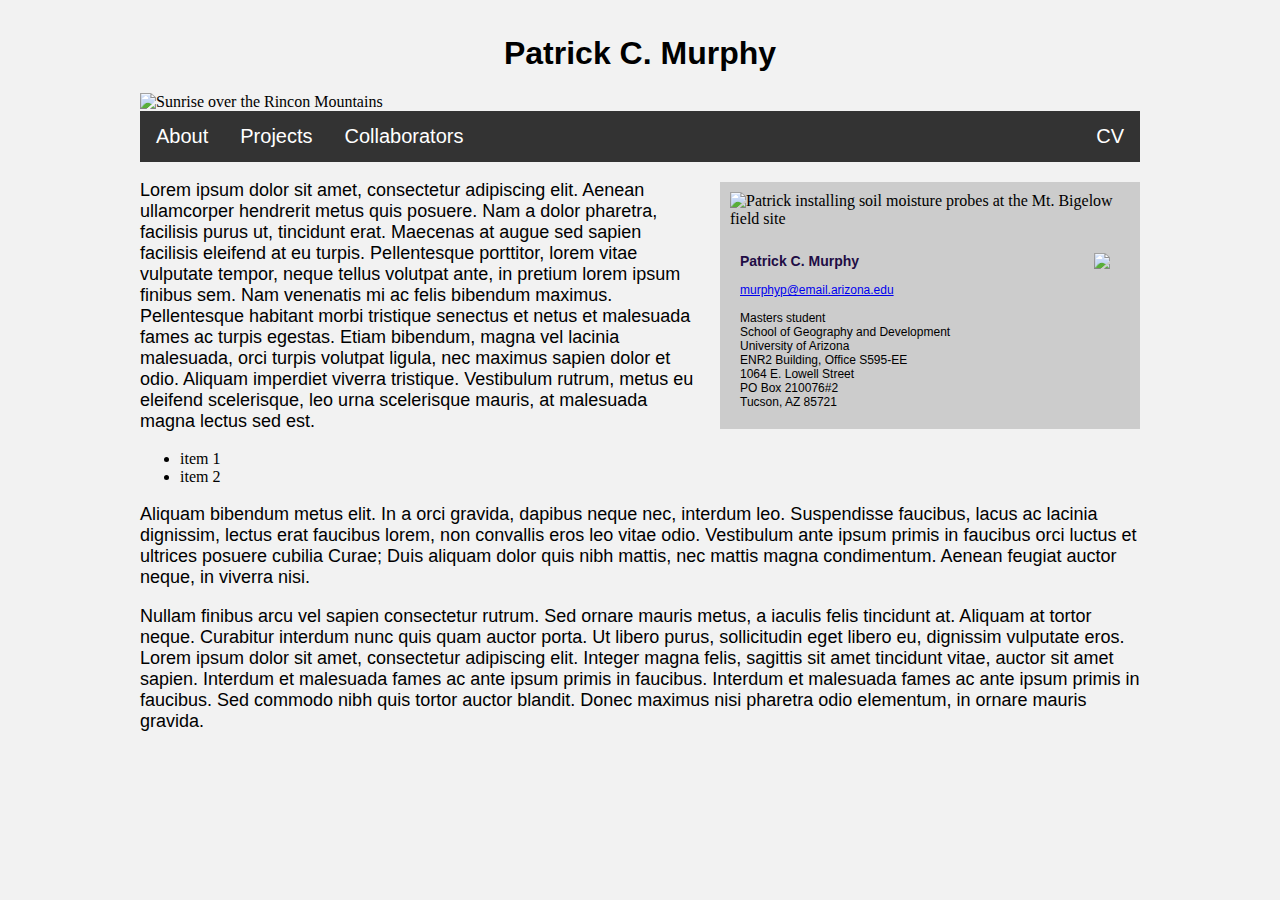
==== index.html @ 3441f0cd "first upload to server" ====
<!doctype html>

<html>

	<head>
		<meta name="baseurl" content="http://www.u.arizona.edu/~murphyp/">
		<title>Patrick C. Murphy</title>
		<!-- <link rel="icon" href="/" type="image">-->
		<link rel="stylesheet" href="murphyp.css"> 
	</head>

	<body>
	<div class="center">

<!-- *********************************** No content changes *********************************** -->

<!--Title-->
		<h1>Patrick C. Murphy</h1>

<!--Top photo-->
		<div class="top-photo">
			<img src="media/top1.jpg" alt="Sunrise over the Rincon Mountains" width="1000">
		</div>

<!--Menu-->
		<div class="top-menu">
			<ul>
				<li><a href="index.html">About</a></li>
				<li><a href="projects.html">Projects</a></li>
				<li><a href="collaborators.html">Collaborators</a></li>
				<li style="float:right;"><a href="media/murphy_CV.pdf">CV</a></li>
			</ul>
		</div>

<!-- *********************************** No content changes *********************************** -->

<!--My photo-->
		<div id="about-box">
			<div class="my-photo">
				<img src="media/mugshot.jpg" alt="Patrick installing soil moisture probes at the Mt. Bigelow field site" width="400">
			</div>

			<img style="margin-right: 30px; float: right; height: 100px;" src="media/UA_logo.png">

			<p id="contact">
				<span class="name"><b>Patrick C. Murphy</b></span><br>
				<br>
				<a href="mailto:murphyp@email.arizona.edu">murphyp@email.arizona.edu</a><br>
				<br>
				Masters student<br>
				School of Geography and Development<br>
				University of Arizona<br>
				ENR2 Building, Office S595-EE<br>
				1064 E. Lowell Street<br>
				PO Box 210076#2<br>
				Tucson, AZ 85721
			</p>

			<!-- <p id="contact">
				<a href=""><img src="media/scholar_logo.png" height="10px">  -  Google Scholar</a>
				<a href=""><img src="media/in_logo.png" height="10px">  -  Linked In</a>
			</p> -->
			<!-- <div class="degrees">
				<ul>
					<li>M.A. in Geography</li>
					<li>B.S. in Environmental Sciences</li>
				</ul>
			</div> -->
		</div>

<!--Text-->
		<div class="main-text">
			<p>Lorem ipsum dolor sit amet, consectetur adipiscing elit. Aenean ullamcorper hendrerit metus quis posuere. Nam a dolor pharetra, facilisis purus ut, tincidunt erat. Maecenas at augue sed sapien facilisis eleifend at eu turpis. Pellentesque porttitor, lorem vitae vulputate tempor, neque tellus volutpat ante, in pretium lorem ipsum finibus sem. Nam venenatis mi ac felis bibendum maximus. Pellentesque habitant morbi tristique senectus et netus et malesuada fames ac turpis egestas. Etiam bibendum, magna vel lacinia malesuada, orci turpis volutpat ligula, nec maximus sapien dolor et odio. Aliquam imperdiet viverra tristique. Vestibulum rutrum, metus eu eleifend scelerisque, leo urna scelerisque mauris, at malesuada magna lectus sed est.</p>
			<ul>
				<li>item 1</li>
				<li>item 2</li>
			</ul>
			<p>Aliquam bibendum metus elit. In a orci gravida, dapibus neque nec, interdum leo. Suspendisse faucibus, lacus ac lacinia dignissim, lectus erat faucibus lorem, non convallis eros leo vitae odio. Vestibulum ante ipsum primis in faucibus orci luctus et ultrices posuere cubilia Curae; Duis aliquam dolor quis nibh mattis, nec mattis magna condimentum. Aenean feugiat auctor neque, in viverra nisi.</p>
			<p>Nullam finibus arcu vel sapien consectetur rutrum. Sed ornare mauris metus, a iaculis felis tincidunt at. Aliquam at tortor neque. Curabitur interdum nunc quis quam auctor porta. Ut libero purus, sollicitudin eget libero eu, dignissim vulputate eros. Lorem ipsum dolor sit amet, consectetur adipiscing elit. Integer magna felis, sagittis sit amet tincidunt vitae, auctor sit amet sapien. Interdum et malesuada fames ac ante ipsum primis in faucibus. Interdum et malesuada fames ac ante ipsum primis in faucibus. Sed commodo nibh quis tortor auctor blandit. Donec maximus nisi pharetra odio elementum, in ornare mauris gravida. </p>
		</div>

	</div>
	</body>

</html>

<!--
	include:
	phytogeography and ecophys
	list of keywords
	links to geography, b2, czo, gcrg
	CV
	github, scholar, linkedin
---- murphyp.css ----
/*murphyp.css*/

body {
    background-color: #f2f2f2;
}

.center {
    margin: auto;
    width: 1000px;
}
/* top photo */
.top-photo img {
	align: left;
}

/* top-menu */
/* http://cses.ucsd.edu/byow/tutorial3/tutorial3.html */
.top-menu ul {
    list-style-type: none;
    margin: 0;
    margin-bottom: 10px;
    padding: 0;
    overflow: hidden;
    background-color: #333;
    font-family: "Arial";
    font-size: 20px;
}

.top-menu li {
    float: left;
}

.top-menu li a {
    display: inline-block;
    color: white;
    text-align: center;
    padding: 14px 16px;
    text-decoration: none;
}

.top-menu li a:hover {
    text-decoration: underline;
}

/*body*/
h1 {
    color: Black;
    text-align: center;
    font-family: "Arial";
    margin-top: 35px;
}

p {
    color: black;
    font-family: "Arial";
    font-size: 18px;
}

#about-box {
    float: right;
    margin-left: 25px;
    margin-bottom: 25px;
    margin-top: 10px;
    width: 420px; 
    background-color: #cccccc;
}
.my-photo {
	float: right;
    margin: 10px;
    margin-bottom: 25px;
}

#contact {
    text-decoration: none;
    font-family: "Arial";
    font-size: 12px;
    margin: 20px;
}

.name {
    font-size: 14px;
    color: #1f0d45;
}
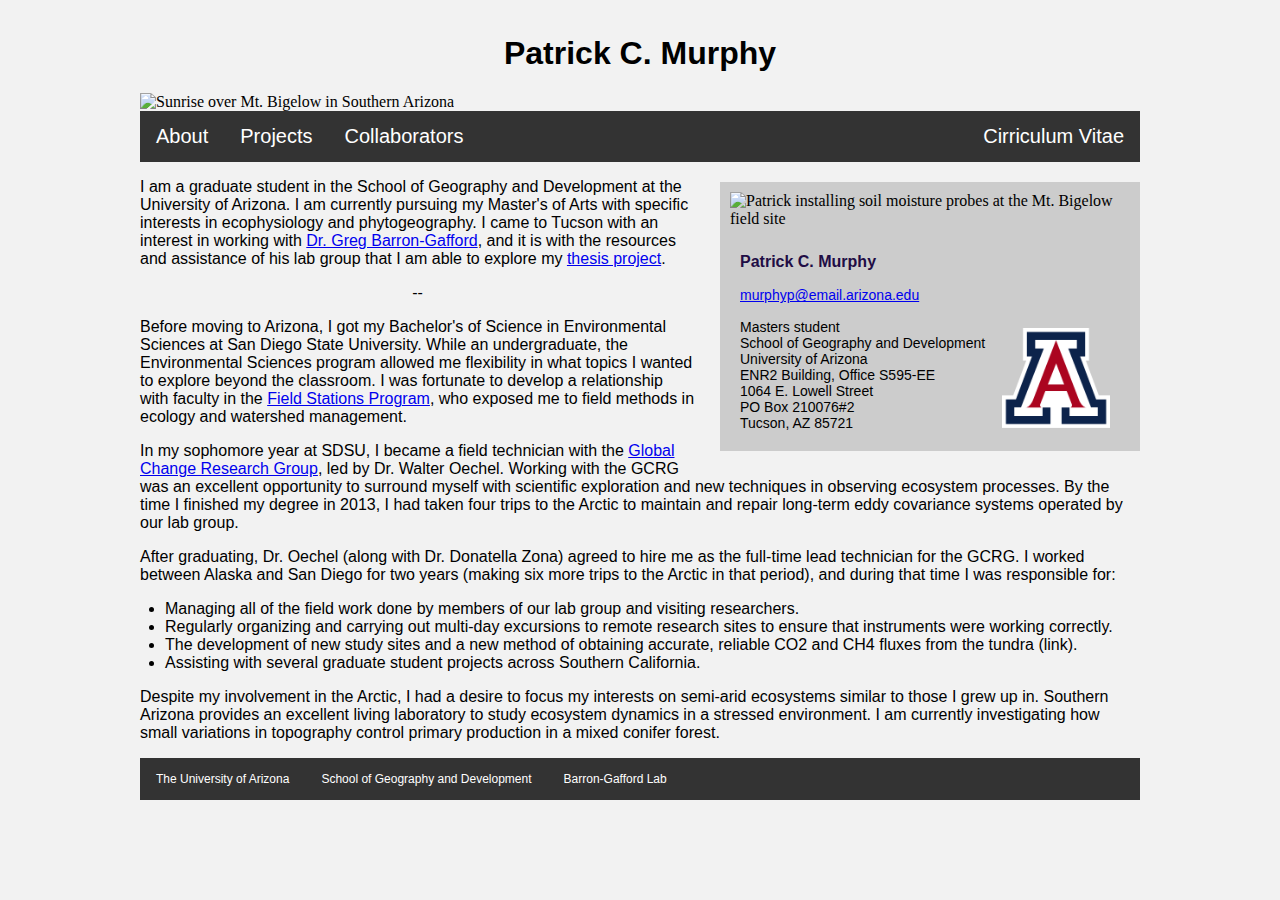
==== commit 63758b53: "text additions" ====
--- a/index.html
+++ b/index.html
@@ -16,10 +16,11 @@
 
 <!--Title-->
 		<h1>Patrick C. Murphy</h1>
+		<!-- <h2>Research in Ecophysiology and Phytogeography</h2> -->
 
 <!--Top photo-->
 		<div class="top-photo">
-			<img src="media/top1.jpg" alt="Sunrise over the Rincon Mountains" width="1000">
+			<img src="top1.jpg" alt="Sunrise over Mt. Bigelow in Southern Arizona" title="Sunrise over Mt. Bigelow in Southern Arizona" width="1000">
 		</div>
 
 <!--Menu-->
@@ -28,7 +29,7 @@
 				<li><a href="index.html">About</a></li>
 				<li><a href="projects.html">Projects</a></li>
 				<li><a href="collaborators.html">Collaborators</a></li>
-				<li style="float:right;"><a href="media/murphy_CV.pdf">CV</a></li>
+				<li style="float:right;"><a href="CurriculumVitae_Murphy.pdf">Cirriculum Vitae</a></li>
 			</ul>
 		</div>
 
@@ -37,10 +38,10 @@
 <!--My photo-->
 		<div id="about-box">
 			<div class="my-photo">
-				<img src="media/mugshot.jpg" alt="Patrick installing soil moisture probes at the Mt. Bigelow field site" width="400">
+				<img src="mugshot.jpg" alt="Patrick installing soil moisture probes at the Mt. Bigelow field site" title="Patrick installing soil moisture probes at the Mt. Bigelow field site" width="400">
 			</div>
 
-			<img style="margin-right: 30px; float: right; height: 100px;" src="media/UA_logo.png">
+			<img style="margin-right: 30px; margin-top: 75px; float: right; height: 100px;" src="UA_logo.png">
 
 			<p id="contact">
 				<span class="name"><b>Patrick C. Murphy</b></span><br>
@@ -70,14 +71,30 @@
 
 <!--Text-->
 		<div class="main-text">
-			<p>Lorem ipsum dolor sit amet, consectetur adipiscing elit. Aenean ullamcorper hendrerit metus quis posuere. Nam a dolor pharetra, facilisis purus ut, tincidunt erat. Maecenas at augue sed sapien facilisis eleifend at eu turpis. Pellentesque porttitor, lorem vitae vulputate tempor, neque tellus volutpat ante, in pretium lorem ipsum finibus sem. Nam venenatis mi ac felis bibendum maximus. Pellentesque habitant morbi tristique senectus et netus et malesuada fames ac turpis egestas. Etiam bibendum, magna vel lacinia malesuada, orci turpis volutpat ligula, nec maximus sapien dolor et odio. Aliquam imperdiet viverra tristique. Vestibulum rutrum, metus eu eleifend scelerisque, leo urna scelerisque mauris, at malesuada magna lectus sed est.</p>
+			<p>I am a graduate student in the School of Geography and Development at the University of Arizona. I am currently pursuing my Master's of Arts with specific interests in ecophysiology and phytogeography. I came to Tucson with an interest in working with <a href="http://www.barrongafford.org/">Dr. Greg Barron-Gafford</a>, and it is with the resources and assistance of his lab group that I am able to explore my <a href="projects.html">thesis project</a>.</p>
+			<p align="center">--</p>
+			<p>Before moving to Arizona, I got my Bachelor's of Science in Environmental Sciences at San Diego State University. While an undergraduate, the Environmental Sciences program allowed me flexibility in what topics I wanted to explore beyond the classroom. I was fortunate to develop a relationship with faculty in the <a href="http://fs.sdsu.edu/">Field Stations Program</a>, who exposed me to field methods in ecology and watershed management.</p>
+			<p>In my sophomore year at SDSU, I became a field technician with the <a href="http://gcrg.sdsu.edu/">Global Change Research Group</a>, led by Dr. Walter Oechel. Working with the GCRG was an excellent opportunity to surround myself with scientific exploration and new techniques in observing ecosystem processes. By the time I finished my degree in 2013, I had taken four trips to the Arctic to maintain and repair long-term eddy covariance systems operated by our lab group. </p>
+			<p>After graduating, Dr. Oechel (along with Dr. Donatella Zona) agreed to hire me as the full-time lead technician for the GCRG. I worked between Alaska and San Diego for two years (making six more trips to the Arctic in that period), and during that time I was responsible for:
+				<li>Managing all of the field work done by members of our lab group and visiting researchers.</li>
+				<li>Regularly organizing and carrying out multi-day excursions to remote research sites to ensure that instruments were working correctly.</li>
+				<li>The development of new study sites and a new method of obtaining accurate, reliable CO2 and CH4 fluxes from the tundra (link).</li>
+				<li>Assisting with several graduate student projects across Southern California.</li></p>
+			<p>Despite my involvement in the Arctic, I had a desire to focus my interests on semi-arid ecosystems similar to those I grew up in. Southern Arizona provides an excellent living laboratory to study ecosystem dynamics in a stressed environment. I am currently investigating how small variations in topography control primary production in a mixed conifer forest.</p>
+			<!-- <p>My research aligns with (add CZ page link here and geography?</p> -->
+		</div>
+
+<!-- *********************************** No content changes *********************************** -->
+<!--Footer-->
+		<div class="footer">
 			<ul>
-				<li>item 1</li>
-				<li>item 2</li>
+				<li><a href="http://www.arizona.edu/">The University of Arizona</a></li>
+				<li><a href="http://geography.arizona.edu/">School of Geography and Development</a></li>
+				<li><a href="http://www.barrongafford.org/">Barron-Gafford Lab</a></li>
 			</ul>
-			<p>Aliquam bibendum metus elit. In a orci gravida, dapibus neque nec, interdum leo. Suspendisse faucibus, lacus ac lacinia dignissim, lectus erat faucibus lorem, non convallis eros leo vitae odio. Vestibulum ante ipsum primis in faucibus orci luctus et ultrices posuere cubilia Curae; Duis aliquam dolor quis nibh mattis, nec mattis magna condimentum. Aenean feugiat auctor neque, in viverra nisi.</p>
-			<p>Nullam finibus arcu vel sapien consectetur rutrum. Sed ornare mauris metus, a iaculis felis tincidunt at. Aliquam at tortor neque. Curabitur interdum nunc quis quam auctor porta. Ut libero purus, sollicitudin eget libero eu, dignissim vulputate eros. Lorem ipsum dolor sit amet, consectetur adipiscing elit. Integer magna felis, sagittis sit amet tincidunt vitae, auctor sit amet sapien. Interdum et malesuada fames ac ante ipsum primis in faucibus. Interdum et malesuada fames ac ante ipsum primis in faucibus. Sed commodo nibh quis tortor auctor blandit. Donec maximus nisi pharetra odio elementum, in ornare mauris gravida. </p>
 		</div>
+
+<!-- *********************************** No content changes *********************************** -->
 
 	</div>
 	</body>
@@ -90,4 +107,13 @@
 	list of keywords
 	links to geography, b2, czo, gcrg
 	CV
-	github, scholar, linkedin+	teaching
+	pubs
+	photos
+	github, scholar, linkedin
+	greg, dan, walt, dona
+	poster from 2013
+
+	look at:
+	h2 style
+	footer not extending past box--- a/murphyp.css
+++ b/murphyp.css
@@ -13,7 +13,7 @@
 	align: left;
 }
 
-/* top-menu */
+/*top-menu -----------------------------------------*/
 /* http://cses.ucsd.edu/byow/tutorial3/tutorial3.html */
 .top-menu ul {
     list-style-type: none;
@@ -42,7 +42,7 @@
     text-decoration: underline;
 }
 
-/*body*/
+/*body -----------------------------------------*/
 h1 {
     color: Black;
     text-align: center;
@@ -50,10 +50,18 @@
     margin-top: 35px;
 }
 
+h2 {
+    color: Black;
+    text-align: center;
+    text-decoration: italic;
+    font-family: "Arial";
+    margin-top: 10px;
+}
+
 p {
     color: black;
     font-family: "Arial";
-    font-size: 18px;
+    font-size: 16px;
 }
 
 #about-box {
@@ -73,11 +81,64 @@
 #contact {
     text-decoration: none;
     font-family: "Arial";
-    font-size: 12px;
+    font-size: 14px;
     margin: 20px;
 }
 
 .name {
-    font-size: 14px;
+    font-size: 16px;
     color: #1f0d45;
+}
+
+.main-text li {
+    font-size: 16px;
+    font-family: "Arial";
+    margin-left: 25px;
+}
+
+.collaborator {
+    width: 850px;
+    margin: 50px;
+    background-color: #cccccc;
+    padding-left: 25px;
+    padding-right: 25px;
+    padding-top: 2px;
+}
+
+.collaborator h4 {
+    font-family: "Arial";
+    font-size: 20px;
+    color: Black;
+}
+
+/*footer -----------------------------------------*/
+.footer {
+    width: 1000px;
+}
+
+.footer ul {
+    list-style-type: none;
+    margin: 0;
+    margin-bottom: 10px;
+    padding: 0;
+    overflow: hidden;
+    background-color: #333;
+    font-family: "Arial";
+    font-size: 12px;
+}
+
+.footer li {
+    float: left;
+}
+
+.footer li a {
+    display: inline-block;
+    color: white;
+    text-align: center;
+    padding: 14px 16px;
+    text-decoration: none;
+}
+
+.footer li a:hover {
+    text-decoration: underline;
 }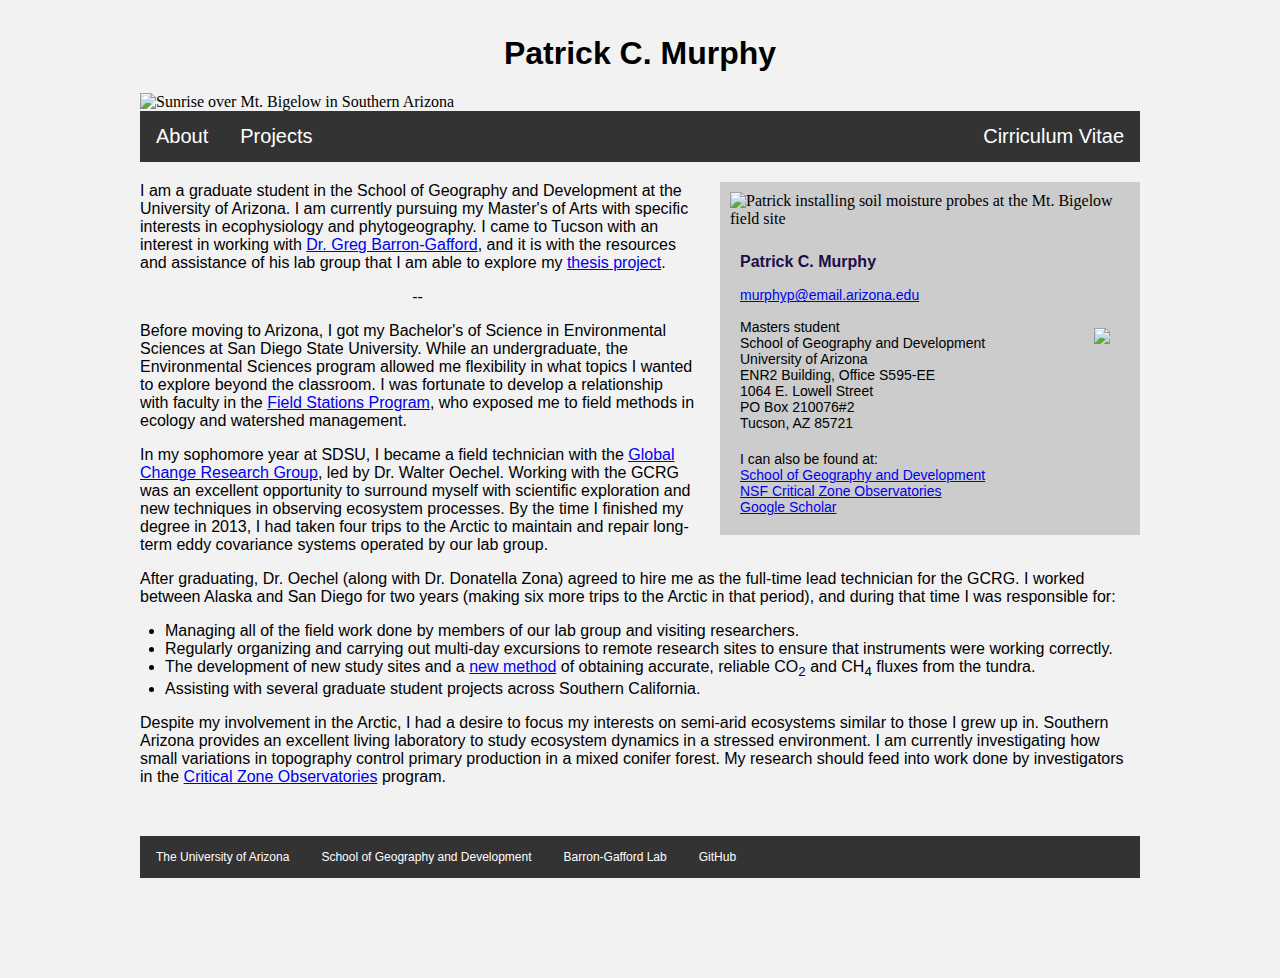
==== commit 3fea327e: "second published version" ====
--- a/index.html
+++ b/index.html
@@ -12,15 +12,13 @@
 	<body>
 	<div class="center">
 
-<!-- *********************************** No content changes *********************************** -->
-
 <!--Title-->
 		<h1>Patrick C. Murphy</h1>
 		<!-- <h2>Research in Ecophysiology and Phytogeography</h2> -->
 
 <!--Top photo-->
 		<div class="top-photo">
-			<img src="top1.jpg" alt="Sunrise over Mt. Bigelow in Southern Arizona" title="Sunrise over Mt. Bigelow in Southern Arizona" width="1000">
+			<img src="top1.JPG" alt="Sunrise over Mt. Bigelow in Southern Arizona" title="Sunrise over Mt. Bigelow in Southern Arizona" width="1000">
 		</div>
 
 <!--Menu-->
@@ -28,17 +26,17 @@
 			<ul>
 				<li><a href="index.html">About</a></li>
 				<li><a href="projects.html">Projects</a></li>
-				<li><a href="collaborators.html">Collaborators</a></li>
+				<!-- <li><a href="collaborators.html">Collaborators</a></li> -->
 				<li style="float:right;"><a href="CurriculumVitae_Murphy.pdf">Cirriculum Vitae</a></li>
 			</ul>
 		</div>
 
-<!-- *********************************** No content changes *********************************** -->
+<!-- *********************************** content changes below *********************************** -->
 
 <!--My photo-->
 		<div id="about-box">
 			<div class="my-photo">
-				<img src="mugshot.jpg" alt="Patrick installing soil moisture probes at the Mt. Bigelow field site" title="Patrick installing soil moisture probes at the Mt. Bigelow field site" width="400">
+				<img src="mugshot.JPG" alt="Patrick installing soil moisture probes at the Mt. Bigelow field site" title="Patrick installing soil moisture probes at the Mt. Bigelow field site" width="400">
 			</div>
 
 			<img style="margin-right: 30px; margin-top: 75px; float: right; height: 100px;" src="UA_logo.png">
@@ -55,6 +53,12 @@
 				1064 E. Lowell Street<br>
 				PO Box 210076#2<br>
 				Tucson, AZ 85721
+			</p>
+			<p id="contact">
+				I can also be found at:<br>
+				<a href="http://geography.arizona.edu/user/patrick-murphy">School of Geography and Development</a><br>
+				<a href="http://criticalzone.org/catalina-jemez/people/person/murphy-patrick/">NSF Critical Zone Observatories</a><br>
+				<a href="https://scholar.google.com/citations?user=b6e_QKUAAAAJ&hl=en">Google Scholar</a>
 			</p>
 
 			<!-- <p id="contact">
@@ -78,23 +82,22 @@
 			<p>After graduating, Dr. Oechel (along with Dr. Donatella Zona) agreed to hire me as the full-time lead technician for the GCRG. I worked between Alaska and San Diego for two years (making six more trips to the Arctic in that period), and during that time I was responsible for:
 				<li>Managing all of the field work done by members of our lab group and visiting researchers.</li>
 				<li>Regularly organizing and carrying out multi-day excursions to remote research sites to ensure that instruments were working correctly.</li>
-				<li>The development of new study sites and a new method of obtaining accurate, reliable CO2 and CH4 fluxes from the tundra (link).</li>
+				<li>The development of new study sites and a <a href="2013_AGU_murphyfacsimile.pdf">new method</a> of obtaining accurate, reliable CO<sub>2</sub> and CH<sub>4</sub> fluxes from the tundra.</li>
 				<li>Assisting with several graduate student projects across Southern California.</li></p>
-			<p>Despite my involvement in the Arctic, I had a desire to focus my interests on semi-arid ecosystems similar to those I grew up in. Southern Arizona provides an excellent living laboratory to study ecosystem dynamics in a stressed environment. I am currently investigating how small variations in topography control primary production in a mixed conifer forest.</p>
+			<p>Despite my involvement in the Arctic, I had a desire to focus my interests on semi-arid ecosystems similar to those I grew up in. Southern Arizona provides an excellent living laboratory to study ecosystem dynamics in a stressed environment. I am currently investigating how small variations in topography control primary production in a mixed conifer forest. My research should feed into work done by investigators in the <a href="http://criticalzone.org/national/">Critical Zone Observatories</a> program.</p>
 			<!-- <p>My research aligns with (add CZ page link here and geography?</p> -->
 		</div>
 
-<!-- *********************************** No content changes *********************************** -->
+<!-- *********************************** content changes above *********************************** -->
 <!--Footer-->
 		<div class="footer">
 			<ul>
 				<li><a href="http://www.arizona.edu/">The University of Arizona</a></li>
 				<li><a href="http://geography.arizona.edu/">School of Geography and Development</a></li>
 				<li><a href="http://www.barrongafford.org/">Barron-Gafford Lab</a></li>
+				<li><a href="https://github.com/pcmurphy">GitHub</a></li>
 			</ul>
 		</div>
-
-<!-- *********************************** No content changes *********************************** -->
 
 	</div>
 	</body>
--- a/murphyp.css
+++ b/murphyp.css
@@ -43,6 +43,10 @@
 }
 
 /*body -----------------------------------------*/
+.main-text{
+    margin-top: 20px;
+}
+
 h1 {
     color: Black;
     text-align: center;
@@ -96,13 +100,27 @@
     margin-left: 25px;
 }
 
+.project-box{
+    margin-top: 10px;
+    width: 980px;
+    background-color: #cccccc;
+    padding: 10px;
+}
+
+.project-box p{
+    margin-top: 0px;
+}
+
+.project-box-photo{
+    float: left;
+    margin-right: 10px;
+}
+
 .collaborator {
-    width: 850px;
-    margin: 50px;
+    width: 1000px;
+    margin-top: 50px;
+    margin-bottom: 50px;
     background-color: #cccccc;
-    padding-left: 25px;
-    padding-right: 25px;
-    padding-top: 2px;
 }
 
 .collaborator h4 {
@@ -114,6 +132,8 @@
 /*footer -----------------------------------------*/
 .footer {
     width: 1000px;
+    margin-top: 50px;
+    margin-bottom: 100px;
 }
 
 .footer ul {
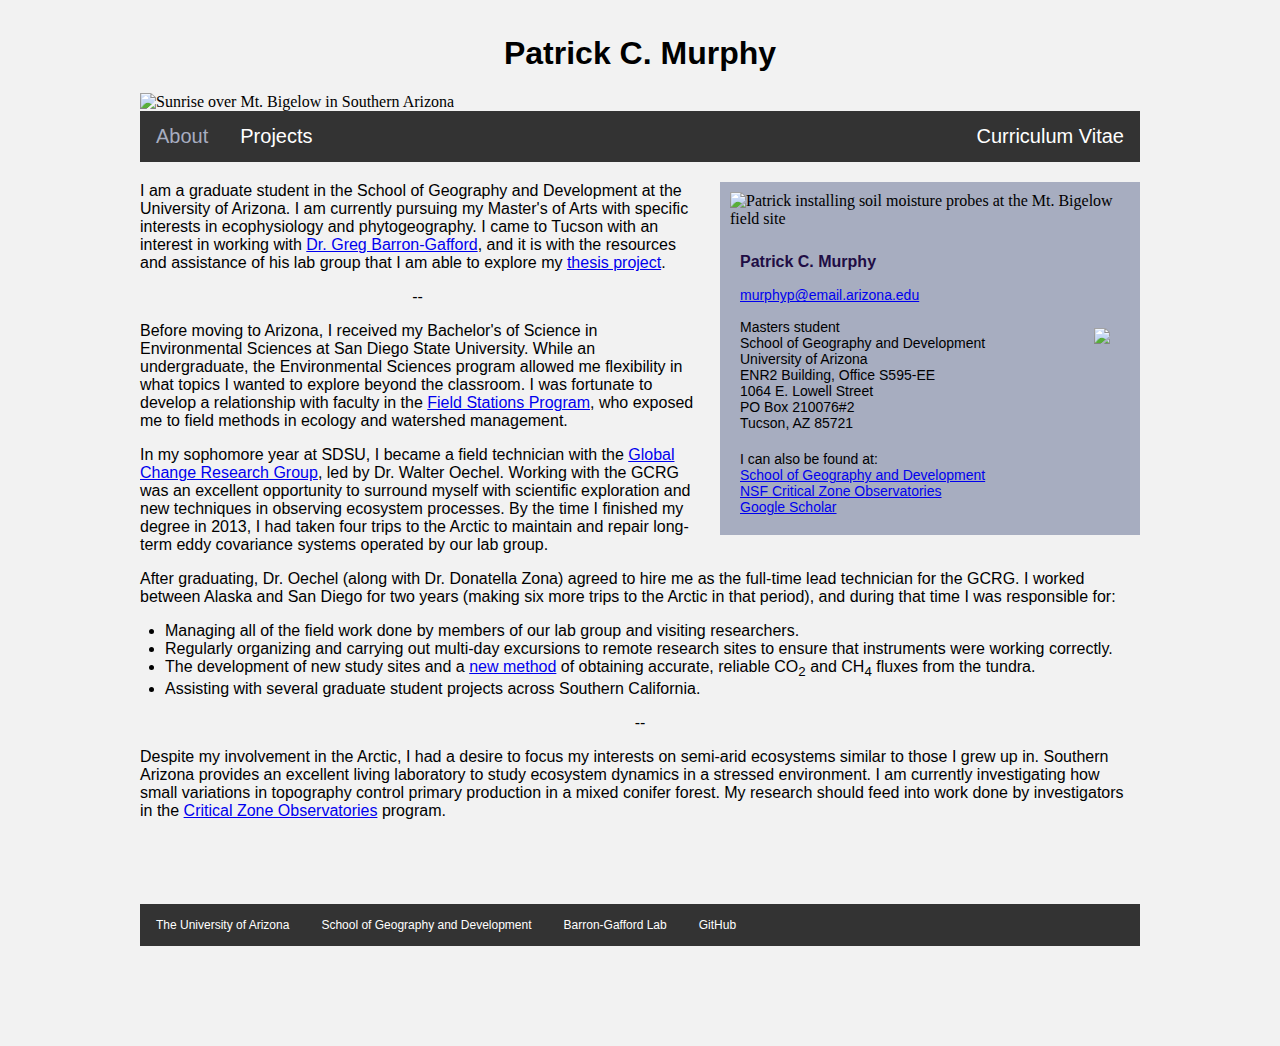
==== commit 0d7b3131: "modified colors and structure of projects" ====
--- a/index.html
+++ b/index.html
@@ -18,16 +18,16 @@
 
 <!--Top photo-->
 		<div class="top-photo">
-			<img src="top1.JPG" alt="Sunrise over Mt. Bigelow in Southern Arizona" title="Sunrise over Mt. Bigelow in Southern Arizona" width="1000">
+			<img src="media/top1.JPG" alt="Sunrise over Mt. Bigelow in Southern Arizona" title="Sunrise over Mt. Bigelow in Southern Arizona" width="1000">
 		</div>
 
 <!--Menu-->
 		<div class="top-menu">
 			<ul>
-				<li><a href="index.html">About</a></li>
+				<li><a href="index.html" style="color: #a7adc0;">About</a></li>
 				<li><a href="projects.html">Projects</a></li>
 				<!-- <li><a href="collaborators.html">Collaborators</a></li> -->
-				<li style="float:right;"><a href="CurriculumVitae_Murphy.pdf">Cirriculum Vitae</a></li>
+				<li style="float:right;"><a href="media/CurriculumVitae_Murphy.pdf">Curriculum Vitae</a></li>
 			</ul>
 		</div>
 
@@ -36,10 +36,10 @@
 <!--My photo-->
 		<div id="about-box">
 			<div class="my-photo">
-				<img src="mugshot.JPG" alt="Patrick installing soil moisture probes at the Mt. Bigelow field site" title="Patrick installing soil moisture probes at the Mt. Bigelow field site" width="400">
+				<img src="media/mugshot.JPG" alt="Patrick installing soil moisture probes at the Mt. Bigelow field site" title="Patrick installing soil moisture probes at the Mt. Bigelow field site" width="400">
 			</div>
 
-			<img style="margin-right: 30px; margin-top: 75px; float: right; height: 100px;" src="UA_logo.png">
+			<img style="margin-right: 30px; margin-top: 75px; float: right; height: 100px;" src="media/UA_logo.png">
 
 			<p id="contact">
 				<span class="name"><b>Patrick C. Murphy</b></span><br>
@@ -77,19 +77,21 @@
 		<div class="main-text">
 			<p>I am a graduate student in the School of Geography and Development at the University of Arizona. I am currently pursuing my Master's of Arts with specific interests in ecophysiology and phytogeography. I came to Tucson with an interest in working with <a href="http://www.barrongafford.org/">Dr. Greg Barron-Gafford</a>, and it is with the resources and assistance of his lab group that I am able to explore my <a href="projects.html">thesis project</a>.</p>
 			<p align="center">--</p>
-			<p>Before moving to Arizona, I got my Bachelor's of Science in Environmental Sciences at San Diego State University. While an undergraduate, the Environmental Sciences program allowed me flexibility in what topics I wanted to explore beyond the classroom. I was fortunate to develop a relationship with faculty in the <a href="http://fs.sdsu.edu/">Field Stations Program</a>, who exposed me to field methods in ecology and watershed management.</p>
+			<p>Before moving to Arizona, I received my Bachelor's of Science in Environmental Sciences at San Diego State University. While an undergraduate, the Environmental Sciences program allowed me flexibility in what topics I wanted to explore beyond the classroom. I was fortunate to develop a relationship with faculty in the <a href="http://fs.sdsu.edu/">Field Stations Program</a>, who exposed me to field methods in ecology and watershed management.</p>
 			<p>In my sophomore year at SDSU, I became a field technician with the <a href="http://gcrg.sdsu.edu/">Global Change Research Group</a>, led by Dr. Walter Oechel. Working with the GCRG was an excellent opportunity to surround myself with scientific exploration and new techniques in observing ecosystem processes. By the time I finished my degree in 2013, I had taken four trips to the Arctic to maintain and repair long-term eddy covariance systems operated by our lab group. </p>
 			<p>After graduating, Dr. Oechel (along with Dr. Donatella Zona) agreed to hire me as the full-time lead technician for the GCRG. I worked between Alaska and San Diego for two years (making six more trips to the Arctic in that period), and during that time I was responsible for:
 				<li>Managing all of the field work done by members of our lab group and visiting researchers.</li>
 				<li>Regularly organizing and carrying out multi-day excursions to remote research sites to ensure that instruments were working correctly.</li>
-				<li>The development of new study sites and a <a href="2013_AGU_murphyfacsimile.pdf">new method</a> of obtaining accurate, reliable CO<sub>2</sub> and CH<sub>4</sub> fluxes from the tundra.</li>
+				<li>The development of new study sites and a <a href="media/2013_AGU_murphyfacsimile.pdf">new method</a> of obtaining accurate, reliable CO<sub>2</sub> and CH<sub>4</sub> fluxes from the tundra.</li>
 				<li>Assisting with several graduate student projects across Southern California.</li></p>
+			<p align="center">--</p>
 			<p>Despite my involvement in the Arctic, I had a desire to focus my interests on semi-arid ecosystems similar to those I grew up in. Southern Arizona provides an excellent living laboratory to study ecosystem dynamics in a stressed environment. I am currently investigating how small variations in topography control primary production in a mixed conifer forest. My research should feed into work done by investigators in the <a href="http://criticalzone.org/national/">Critical Zone Observatories</a> program.</p>
 			<!-- <p>My research aligns with (add CZ page link here and geography?</p> -->
 		</div>
 
 <!-- *********************************** content changes above *********************************** -->
 <!--Footer-->
+		<p style="color:#f2f2f2;">.</p>
 		<div class="footer">
 			<ul>
 				<li><a href="http://www.arizona.edu/">The University of Arizona</a></li>
--- a/murphyp.css
+++ b/murphyp.css
@@ -74,7 +74,7 @@
     margin-bottom: 25px;
     margin-top: 10px;
     width: 420px; 
-    background-color: #cccccc;
+    background-color: #a7adc0;
 }
 .my-photo {
 	float: right;
@@ -101,10 +101,19 @@
 }
 
 .project-box{
-    margin-top: 10px;
+    /*margin-top: 10px;*/
     width: 980px;
-    background-color: #cccccc;
+    background-color: #a7adc0;
     padding: 10px;
+    overflow: auto;
+    /*height: 500px;*/
+}
+
+h3{
+    margin-top: 0px;
+    font-family: "Arial";
+    margin-bottom: 5px;
+    margin-top: 25px;
 }
 
 .project-box p{
@@ -114,6 +123,18 @@
 .project-box-photo{
     float: left;
     margin-right: 10px;
+    width: 350px;
+}
+
+.project-box-photo p{
+    font-family: "Arial";
+    font-size: 10px;
+    color: Black;
+}
+
+.project-box-text{
+    float: right;
+    width: 620px;
 }
 
 .collaborator {
@@ -127,6 +148,31 @@
     font-family: "Arial";
     font-size: 20px;
     color: Black;
+}
+
+.project-box-caption{
+    float: left;
+    width: 350px;
+    font-family: "Arial";
+    font-size: 12px;
+    color: Black;
+}
+
+.publication-box{
+    float: left;
+    margin-right: 10px;
+    margin-top: 10px;
+    width: 475px; 
+    background-color: #a7adc0;
+    padding: 10px;
+}
+
+.presentation-box{
+    float: right;
+    margin-top: 10px;
+    width: 475px; 
+    background-color: #a7adc0;
+    padding: 10px;
 }
 
 /*footer -----------------------------------------*/
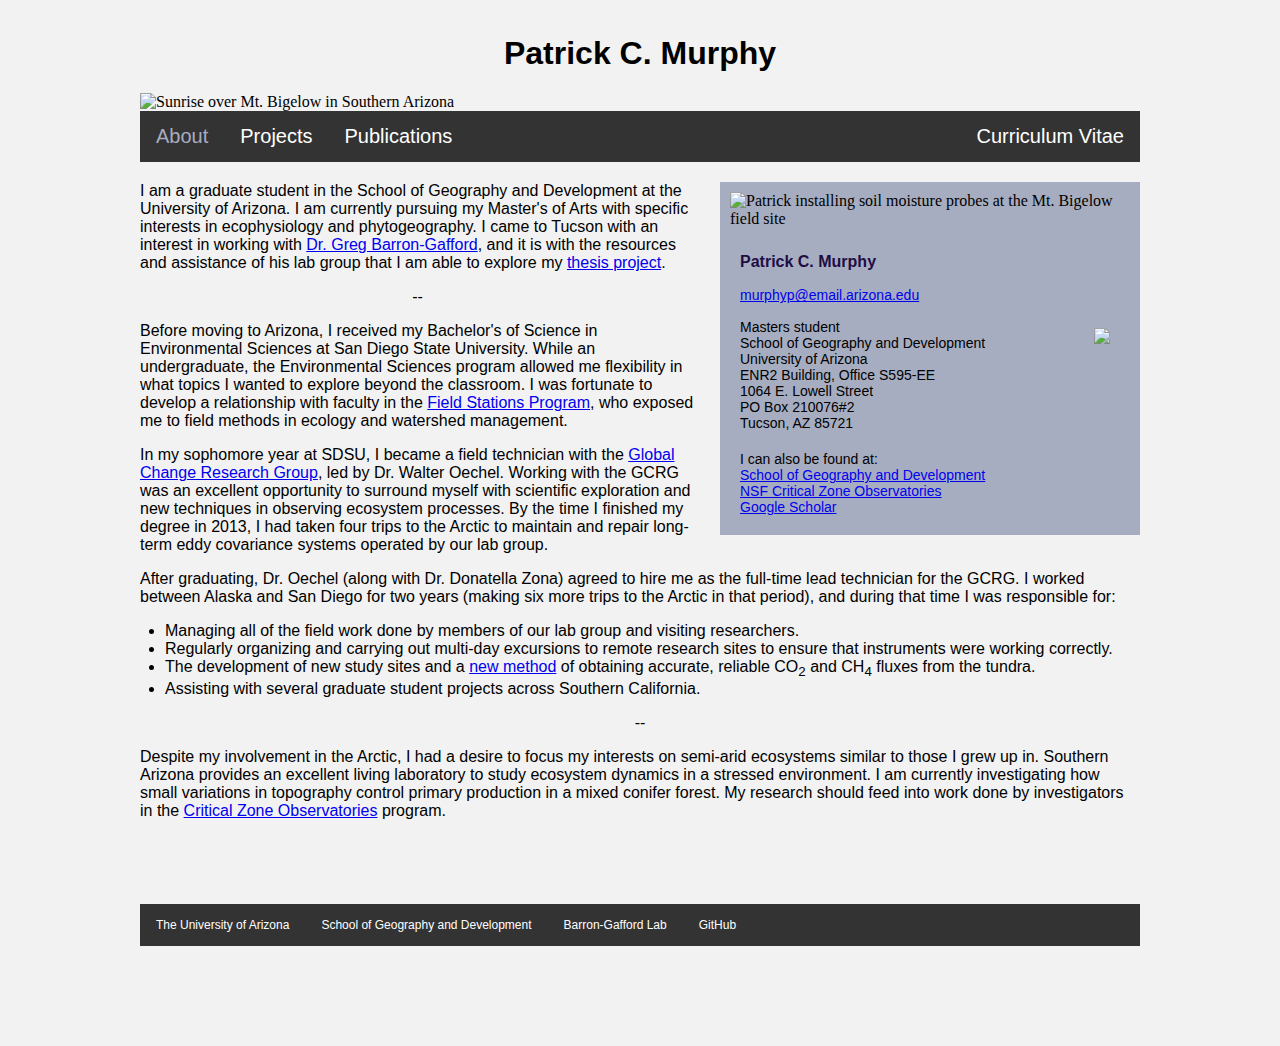
==== commit 9f92fe3c: "New update" ====
--- a/index.html
+++ b/index.html
@@ -26,6 +26,7 @@
 			<ul>
 				<li><a href="index.html" style="color: #a7adc0;">About</a></li>
 				<li><a href="projects.html">Projects</a></li>
+				<li><a href="publications.html">Publications</a></li>
 				<!-- <li><a href="collaborators.html">Collaborators</a></li> -->
 				<li style="float:right;"><a href="media/CurriculumVitae_Murphy.pdf">Curriculum Vitae</a></li>
 			</ul>
--- a/murphyp.css
+++ b/murphyp.css
@@ -162,7 +162,7 @@
     float: left;
     margin-right: 10px;
     margin-top: 10px;
-    width: 475px; 
+    width: 980px; 
     background-color: #a7adc0;
     padding: 10px;
 }
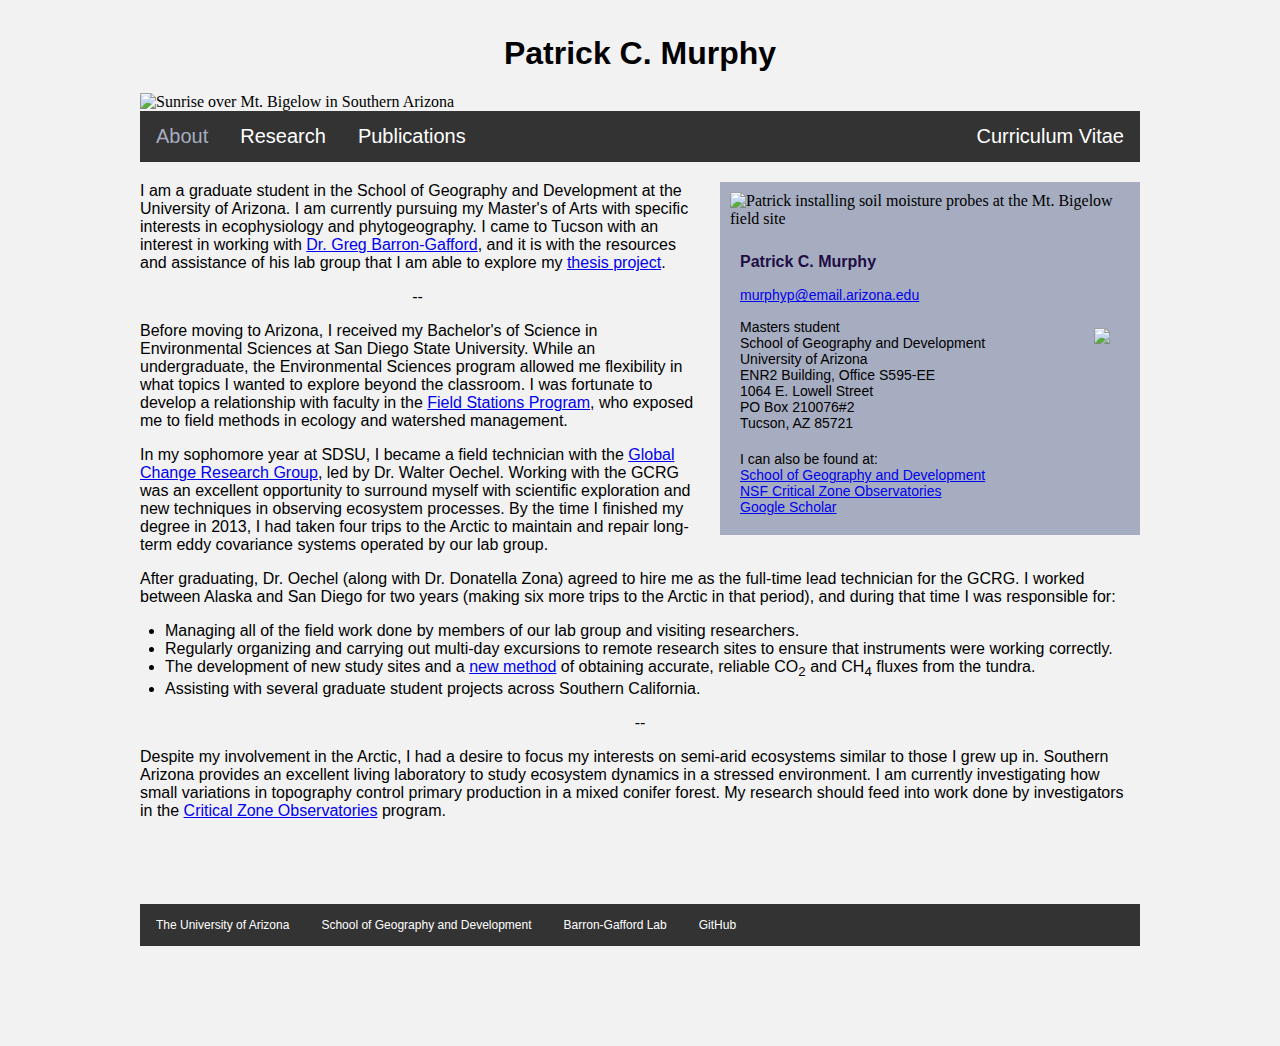
==== commit 5cd27039: "before major changes to research page" ====
--- a/index.html
+++ b/index.html
@@ -4,7 +4,7 @@
 
 	<head>
 		<meta name="baseurl" content="http://www.u.arizona.edu/~murphyp/">
-		<title>Patrick C. Murphy</title>
+		<title>Home - Patrick C. Murphy</title>
 		<!-- <link rel="icon" href="/" type="image">-->
 		<link rel="stylesheet" href="murphyp.css"> 
 	</head>
@@ -25,7 +25,7 @@
 		<div class="top-menu">
 			<ul>
 				<li><a href="index.html" style="color: #a7adc0;">About</a></li>
-				<li><a href="projects.html">Projects</a></li>
+				<li><a href="research.html">Research</a></li>
 				<li><a href="publications.html">Publications</a></li>
 				<!-- <li><a href="collaborators.html">Collaborators</a></li> -->
 				<li style="float:right;"><a href="media/CurriculumVitae_Murphy.pdf">Curriculum Vitae</a></li>
@@ -76,7 +76,7 @@
 
 <!--Text-->
 		<div class="main-text">
-			<p>I am a graduate student in the School of Geography and Development at the University of Arizona. I am currently pursuing my Master's of Arts with specific interests in ecophysiology and phytogeography. I came to Tucson with an interest in working with <a href="http://www.barrongafford.org/">Dr. Greg Barron-Gafford</a>, and it is with the resources and assistance of his lab group that I am able to explore my <a href="projects.html">thesis project</a>.</p>
+			<p>I am a graduate student in the School of Geography and Development at the University of Arizona. I am currently pursuing my Master's of Arts with specific interests in ecophysiology and phytogeography. I came to Tucson with an interest in working with <a href="http://www.barrongafford.org/">Dr. Greg Barron-Gafford</a>, and it is with the resources and assistance of his lab group that I am able to explore my <a href="research.html">thesis project</a>.</p>
 			<p align="center">--</p>
 			<p>Before moving to Arizona, I received my Bachelor's of Science in Environmental Sciences at San Diego State University. While an undergraduate, the Environmental Sciences program allowed me flexibility in what topics I wanted to explore beyond the classroom. I was fortunate to develop a relationship with faculty in the <a href="http://fs.sdsu.edu/">Field Stations Program</a>, who exposed me to field methods in ecology and watershed management.</p>
 			<p>In my sophomore year at SDSU, I became a field technician with the <a href="http://gcrg.sdsu.edu/">Global Change Research Group</a>, led by Dr. Walter Oechel. Working with the GCRG was an excellent opportunity to surround myself with scientific exploration and new techniques in observing ecosystem processes. By the time I finished my degree in 2013, I had taken four trips to the Arctic to maintain and repair long-term eddy covariance systems operated by our lab group. </p>
--- a/murphyp.css
+++ b/murphyp.css
@@ -159,19 +159,19 @@
 }
 
 .publication-box{
-    float: left;
+    /*float: left;*/
     margin-right: 10px;
     margin-top: 10px;
     width: 980px; 
-    background-color: #a7adc0;
+    /*background-color: #c4cbe3; a7adc0;*/
     padding: 10px;
 }
 
 .presentation-box{
-    float: right;
-    margin-top: 10px;
-    width: 475px; 
-    background-color: #a7adc0;
+    /*float: right;*/
+    margin-top: 10px;
+    width: 980px; 
+    background-color: #a7ddc0;
     padding: 10px;
 }
 
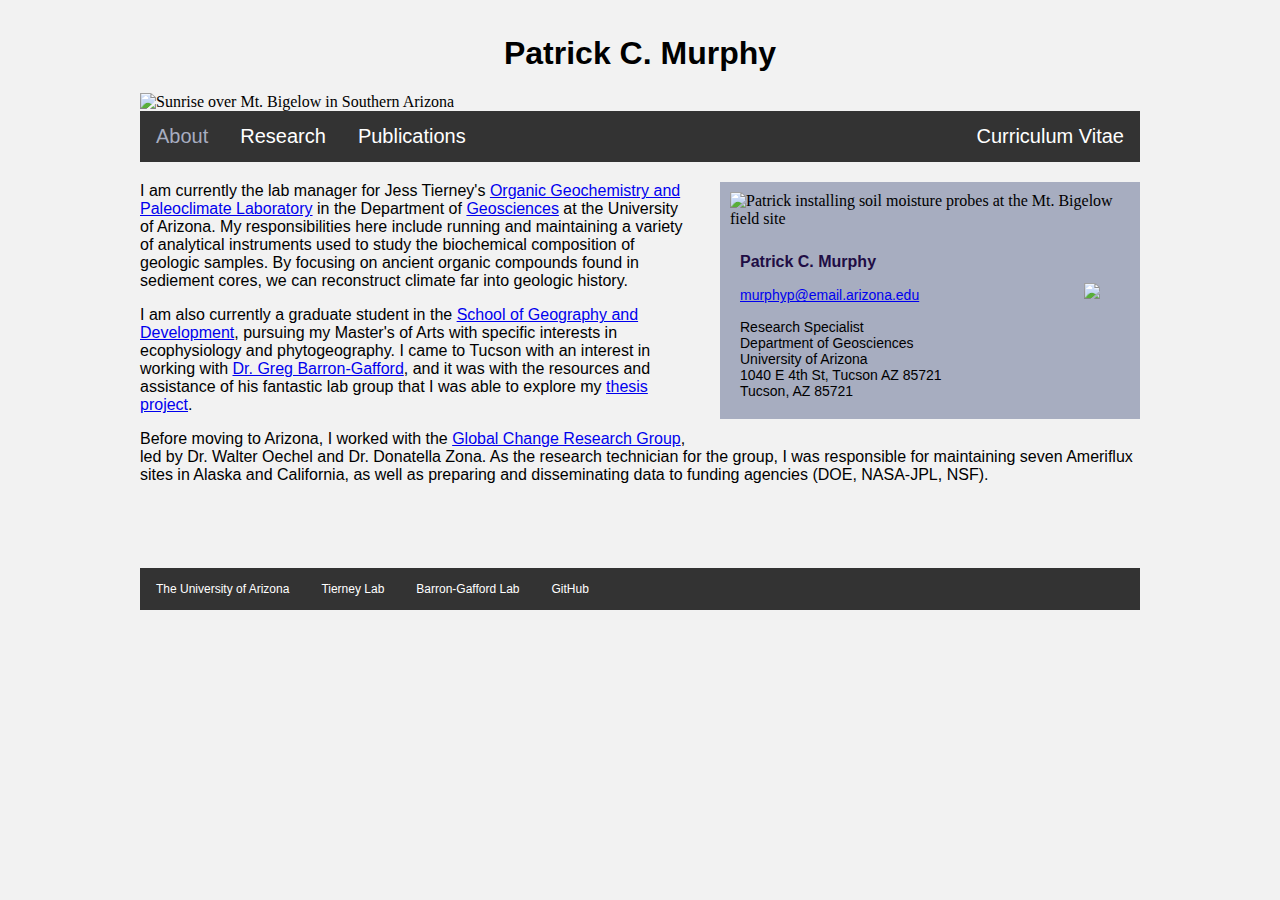
==== commit 484c6f60: "started at geosciences" ====
--- a/index.html
+++ b/index.html
@@ -14,7 +14,6 @@
 
 <!--Title-->
 		<h1>Patrick C. Murphy</h1>
-		<!-- <h2>Research in Ecophysiology and Phytogeography</h2> -->
 
 <!--Top photo-->
 		<div class="top-photo">
@@ -27,76 +26,58 @@
 				<li><a href="index.html" style="color: #a7adc0;">About</a></li>
 				<li><a href="research.html">Research</a></li>
 				<li><a href="publications.html">Publications</a></li>
-				<!-- <li><a href="collaborators.html">Collaborators</a></li> -->
 				<li style="float:right;"><a href="media/CurriculumVitae_Murphy.pdf">Curriculum Vitae</a></li>
 			</ul>
 		</div>
 
 <!-- *********************************** content changes below *********************************** -->
 
+	
 <!--My photo-->
 		<div id="about-box">
 			<div class="my-photo">
 				<img src="media/mugshot.JPG" alt="Patrick installing soil moisture probes at the Mt. Bigelow field site" title="Patrick installing soil moisture probes at the Mt. Bigelow field site" width="400">
 			</div>
 
-			<img style="margin-right: 30px; margin-top: 75px; float: right; height: 100px;" src="media/UA_logo.png">
+			<img style="margin-right: 30px; margin-top: 30px; margin-right: 40px; float: right; height: 100px;" src="media/UA_logo.png">
 
 			<p id="contact">
 				<span class="name"><b>Patrick C. Murphy</b></span><br>
 				<br>
 				<a href="mailto:murphyp@email.arizona.edu">murphyp@email.arizona.edu</a><br>
 				<br>
-				Masters student<br>
-				School of Geography and Development<br>
+				Research Specialist<br>
+				Department of Geosciences<br>
 				University of Arizona<br>
-				ENR2 Building, Office S595-EE<br>
-				1064 E. Lowell Street<br>
-				PO Box 210076#2<br>
+				1040 E 4th St, Tucson AZ 85721<br>
 				Tucson, AZ 85721
 			</p>
-			<p id="contact">
+			<!-- <p id="contact">
 				I can also be found at:<br>
 				<a href="http://geography.arizona.edu/user/patrick-murphy">School of Geography and Development</a><br>
 				<a href="http://criticalzone.org/catalina-jemez/people/person/murphy-patrick/">NSF Critical Zone Observatories</a><br>
 				<a href="https://scholar.google.com/citations?user=b6e_QKUAAAAJ&hl=en">Google Scholar</a>
-			</p>
+			</p> -->
 
-			<!-- <p id="contact">
-				<a href=""><img src="media/scholar_logo.png" height="10px">  -  Google Scholar</a>
-				<a href=""><img src="media/in_logo.png" height="10px">  -  Linked In</a>
-			</p> -->
-			<!-- <div class="degrees">
-				<ul>
-					<li>M.A. in Geography</li>
-					<li>B.S. in Environmental Sciences</li>
-				</ul>
-			</div> -->
 		</div>
+	
 
 <!--Text-->
 		<div class="main-text">
-			<p>I am a graduate student in the School of Geography and Development at the University of Arizona. I am currently pursuing my Master's of Arts with specific interests in ecophysiology and phytogeography. I came to Tucson with an interest in working with <a href="http://www.barrongafford.org/">Dr. Greg Barron-Gafford</a>, and it is with the resources and assistance of his lab group that I am able to explore my <a href="research.html">thesis project</a>.</p>
-			<p align="center">--</p>
-			<p>Before moving to Arizona, I received my Bachelor's of Science in Environmental Sciences at San Diego State University. While an undergraduate, the Environmental Sciences program allowed me flexibility in what topics I wanted to explore beyond the classroom. I was fortunate to develop a relationship with faculty in the <a href="http://fs.sdsu.edu/">Field Stations Program</a>, who exposed me to field methods in ecology and watershed management.</p>
-			<p>In my sophomore year at SDSU, I became a field technician with the <a href="http://gcrg.sdsu.edu/">Global Change Research Group</a>, led by Dr. Walter Oechel. Working with the GCRG was an excellent opportunity to surround myself with scientific exploration and new techniques in observing ecosystem processes. By the time I finished my degree in 2013, I had taken four trips to the Arctic to maintain and repair long-term eddy covariance systems operated by our lab group. </p>
-			<p>After graduating, Dr. Oechel (along with Dr. Donatella Zona) agreed to hire me as the full-time lead technician for the GCRG. I worked between Alaska and San Diego for two years (making six more trips to the Arctic in that period), and during that time I was responsible for:
-				<li>Managing all of the field work done by members of our lab group and visiting researchers.</li>
-				<li>Regularly organizing and carrying out multi-day excursions to remote research sites to ensure that instruments were working correctly.</li>
-				<li>The development of new study sites and a <a href="media/2013_AGU_murphyfacsimile.pdf">new method</a> of obtaining accurate, reliable CO<sub>2</sub> and CH<sub>4</sub> fluxes from the tundra.</li>
-				<li>Assisting with several graduate student projects across Southern California.</li></p>
-			<p align="center">--</p>
-			<p>Despite my involvement in the Arctic, I had a desire to focus my interests on semi-arid ecosystems similar to those I grew up in. Southern Arizona provides an excellent living laboratory to study ecosystem dynamics in a stressed environment. I am currently investigating how small variations in topography control primary production in a mixed conifer forest. My research should feed into work done by investigators in the <a href="http://criticalzone.org/national/">Critical Zone Observatories</a> program.</p>
-			<!-- <p>My research aligns with (add CZ page link here and geography?</p> -->
+			<p>I am currently the lab manager for Jess Tierney's <a href="http://www.geo.arizona.edu/~tierney/">Organic Geochemistry and Paleoclimate Laboratory</a> in the Department of <a href="http://www.geo.arizona.edu/">Geosciences</a> at the University of Arizona. My responsibilities here include running and maintaining a variety of analytical instruments used to study the biochemical composition of geologic samples. By focusing on ancient organic compounds found in sediement cores, we can reconstruct climate far into geologic history.</p>
+			<p>I am also currently a graduate student in the <a href="http://geography.arizona.edu/user/patrick-murphy">School of Geography and Development</a>, pursuing my Master's of Arts with specific interests in ecophysiology and phytogeography. I came to Tucson with an interest in working with <a href="http://www.barrongafford.org/">Dr. Greg Barron-Gafford</a>, and it was with the resources and assistance of his fantastic lab group that I was able to explore my <a href="research.html">thesis project</a>.</p>
+			<p>Before moving to Arizona, I worked with the <a href="http://gcrg.sdsu.edu/">Global Change Research Group</a>, led by Dr. Walter Oechel and Dr. Donatella Zona. As the research technician for the group, I was responsible for maintaining seven Ameriflux sites in Alaska and California, as well as preparing and disseminating data to funding agencies (DOE, NASA-JPL, NSF).</p> 
 		</div>
+	
 
 <!-- *********************************** content changes above *********************************** -->
 <!--Footer-->
+		
 		<p style="color:#f2f2f2;">.</p>
 		<div class="footer">
 			<ul>
 				<li><a href="http://www.arizona.edu/">The University of Arizona</a></li>
-				<li><a href="http://geography.arizona.edu/">School of Geography and Development</a></li>
+				<li><a href="http://www.geo.arizona.edu/~tierney/">Tierney Lab</a></li>
 				<li><a href="http://www.barrongafford.org/">Barron-Gafford Lab</a></li>
 				<li><a href="https://github.com/pcmurphy">GitHub</a></li>
 			</ul>
@@ -107,19 +88,3 @@
 
 </html>
 
-<!--
-	include:
-	phytogeography and ecophys
-	list of keywords
-	links to geography, b2, czo, gcrg
-	CV
-	teaching
-	pubs
-	photos
-	github, scholar, linkedin
-	greg, dan, walt, dona
-	poster from 2013
-
-	look at:
-	h2 style
-	footer not extending past box--- a/murphyp.css
+++ b/murphyp.css
@@ -100,11 +100,18 @@
     margin-left: 25px;
 }
 
+.research-text{
+    margin-top: 0px;
+}
+
 .project-box{
     /*margin-top: 10px;*/
-    width: 980px;
+    float: left;
+    width: 350px;
     background-color: #a7adc0;
     padding: 10px;
+    margin-right: 10px;
+    margin-bottom: 10px;
     overflow: auto;
     /*height: 500px;*/
 }
@@ -116,25 +123,29 @@
     margin-top: 25px;
 }
 
-.project-box p{
+/*.project-box p{
     margin-top: 0px;
-}
+}*/
 
 .project-box-photo{
     float: left;
-    margin-right: 10px;
-    width: 350px;
+    background-color: #a7adc0;
+    /*margin-left: 10px;
+    margin-bottom: 10px;*/
+    margin-top: 10px;
+    width: 340px;
 }
 
 .project-box-photo p{
+    float: left;
     font-family: "Arial";
     font-size: 10px;
     color: Black;
 }
 
 .project-box-text{
-    float: right;
-    width: 620px;
+    float: left;
+    width: 1000px;
 }
 
 .collaborator {
@@ -180,6 +191,8 @@
     width: 1000px;
     margin-top: 50px;
     margin-bottom: 100px;
+    /*background-color: #333;*/
+    overflow: auto;
 }
 
 .footer ul {
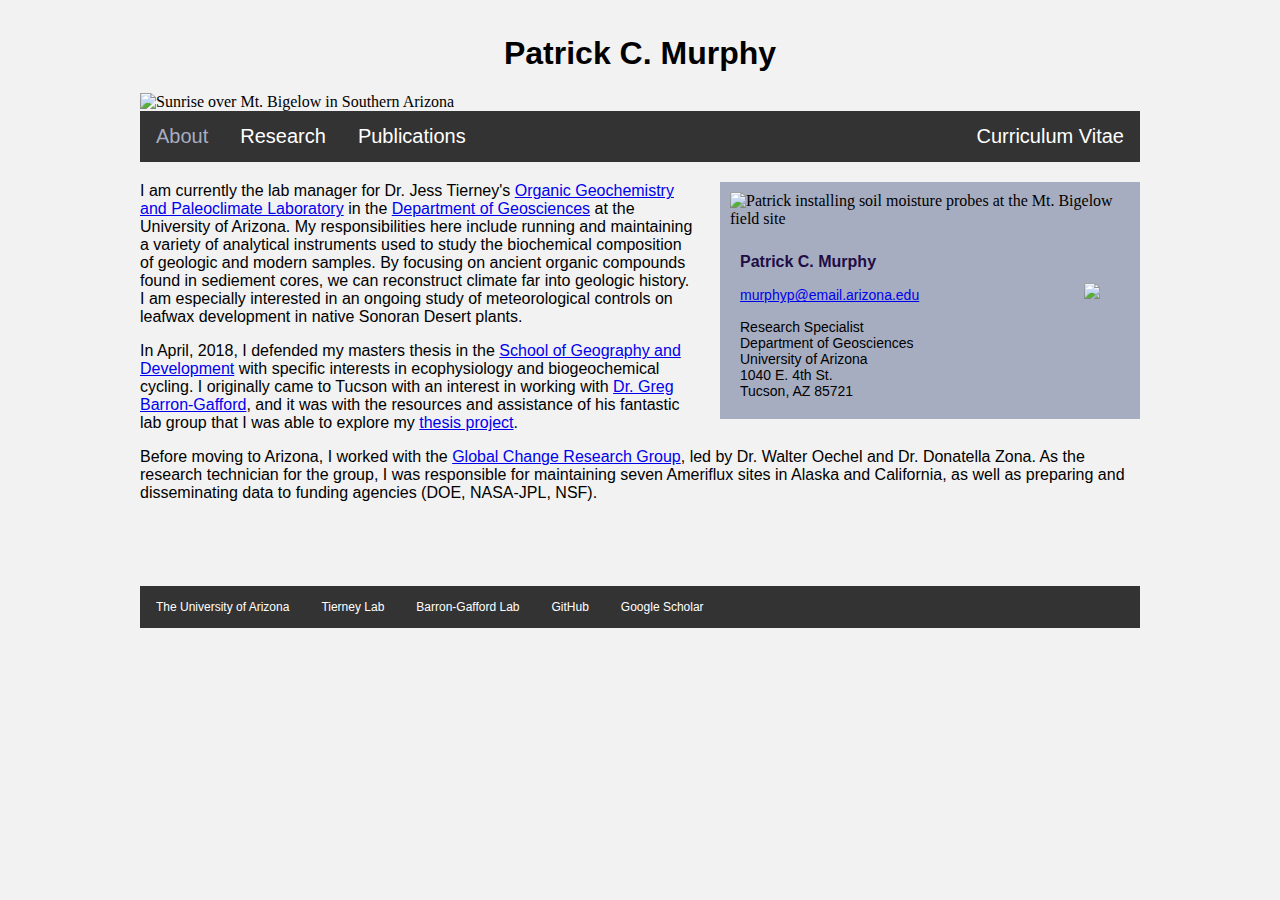
==== commit 974abc5d: "Small changes, updates to publications and research" ====
--- a/index.html
+++ b/index.html
@@ -49,7 +49,7 @@
 				Research Specialist<br>
 				Department of Geosciences<br>
 				University of Arizona<br>
-				1040 E 4th St, Tucson AZ 85721<br>
+				1040 E. 4th St.<br>
 				Tucson, AZ 85721
 			</p>
 			<!-- <p id="contact">
@@ -64,8 +64,8 @@
 
 <!--Text-->
 		<div class="main-text">
-			<p>I am currently the lab manager for Jess Tierney's <a href="http://www.geo.arizona.edu/~tierney/">Organic Geochemistry and Paleoclimate Laboratory</a> in the Department of <a href="http://www.geo.arizona.edu/">Geosciences</a> at the University of Arizona. My responsibilities here include running and maintaining a variety of analytical instruments used to study the biochemical composition of geologic samples. By focusing on ancient organic compounds found in sediement cores, we can reconstruct climate far into geologic history.</p>
-			<p>I am also currently a graduate student in the <a href="http://geography.arizona.edu/user/patrick-murphy">School of Geography and Development</a>, pursuing my Master's of Arts with specific interests in ecophysiology and phytogeography. I came to Tucson with an interest in working with <a href="http://www.barrongafford.org/">Dr. Greg Barron-Gafford</a>, and it was with the resources and assistance of his fantastic lab group that I was able to explore my <a href="research.html">thesis project</a>.</p>
+			<p>I am currently the lab manager for Dr. Jess Tierney's <a href="http://www.geo.arizona.edu/~tierney/">Organic Geochemistry and Paleoclimate Laboratory</a> in the <a href="http://www.geo.arizona.edu/">Department of Geosciences</a> at the University of Arizona. My responsibilities here include running and maintaining a variety of analytical instruments used to study the biochemical composition of geologic and modern samples. By focusing on ancient organic compounds found in sediement cores, we can reconstruct climate far into geologic history. I am especially interested in an ongoing study of meteorological controls on leafwax development in native Sonoran Desert plants.</p>
+			<p>In April, 2018, I defended my masters thesis in the <a href="http://geography.arizona.edu/">School of Geography and Development</a> with specific interests in ecophysiology and biogeochemical cycling. I originally came to Tucson with an interest in working with <a href="http://www.barrongafford.org/">Dr. Greg Barron-Gafford</a>, and it was with the resources and assistance of his fantastic lab group that I was able to explore my <a href="research.html">thesis project</a>.</p>
 			<p>Before moving to Arizona, I worked with the <a href="http://gcrg.sdsu.edu/">Global Change Research Group</a>, led by Dr. Walter Oechel and Dr. Donatella Zona. As the research technician for the group, I was responsible for maintaining seven Ameriflux sites in Alaska and California, as well as preparing and disseminating data to funding agencies (DOE, NASA-JPL, NSF).</p> 
 		</div>
 	
@@ -80,6 +80,7 @@
 				<li><a href="http://www.geo.arizona.edu/~tierney/">Tierney Lab</a></li>
 				<li><a href="http://www.barrongafford.org/">Barron-Gafford Lab</a></li>
 				<li><a href="https://github.com/pcmurphy">GitHub</a></li>
+				<li><a href="https://scholar.google.com/citations?user=b6e_QKUAAAAJ&hl=en&oi=ao">Google Scholar</a></li>	
 			</ul>
 		</div>
 
